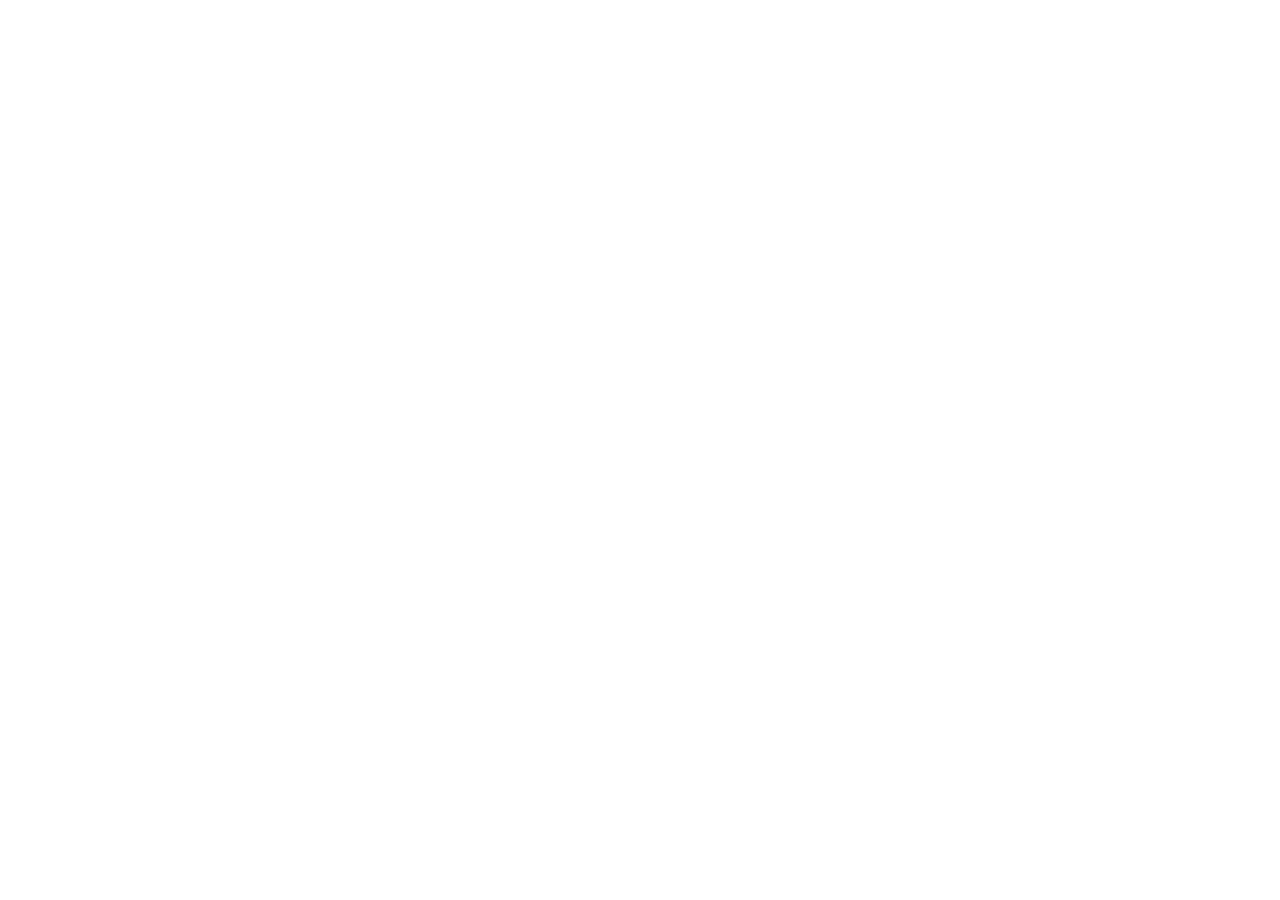
==== site/search.html @ 70f125a1 "Query sending, and search page direction" ====
<!DOCTYPE html>
<html lang="en">
<head>
    <meta charset="UTF-8">
    <meta name="viewport" content="width=device-width, initial-scale=1.0">
    <title>Astra - SEARCH QUERY</title>
</head>
<body>
    
</body>
</html>
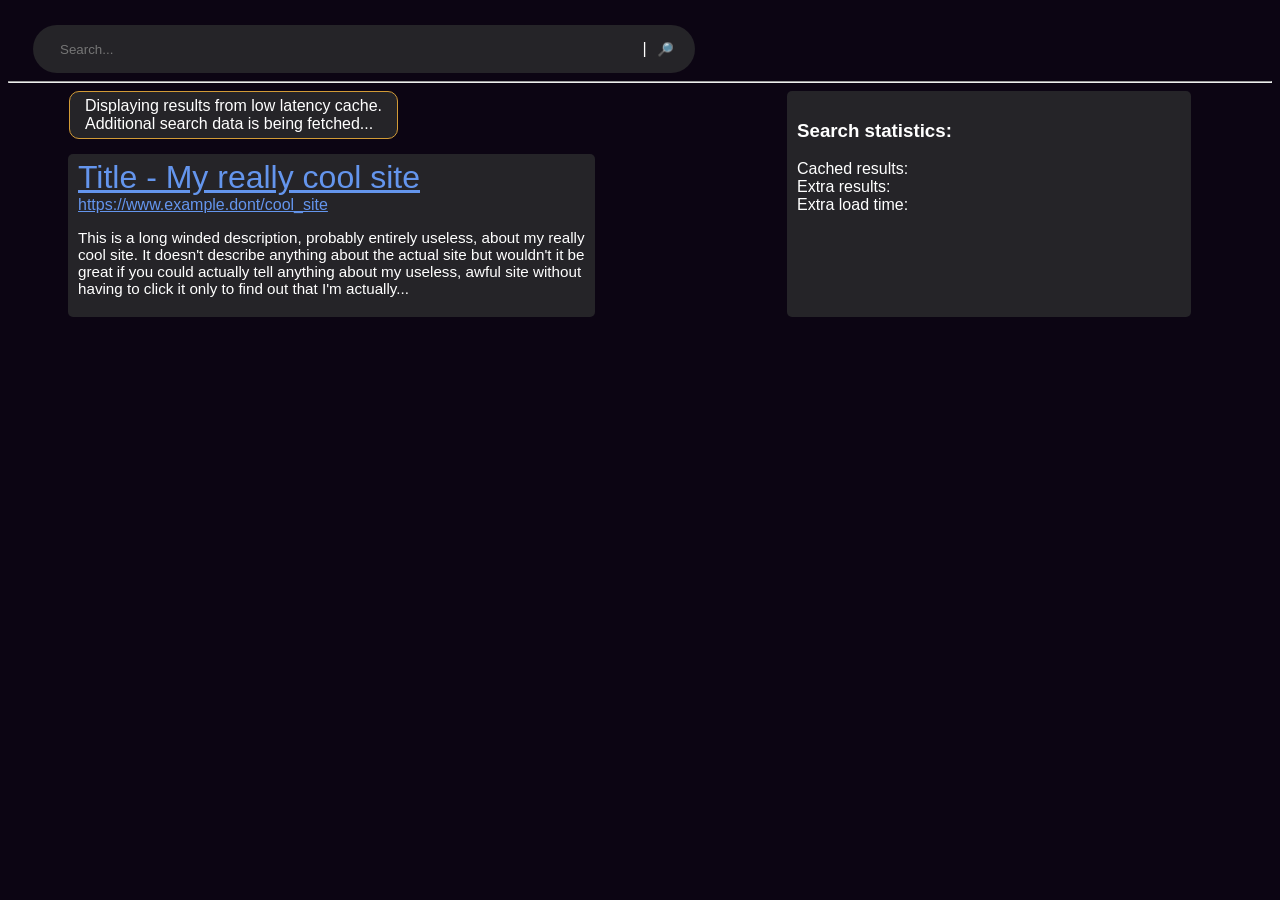
==== commit be9e6de4: "Example search page with standard query" ====
--- a/site/search.html
+++ b/site/search.html
@@ -3,9 +3,49 @@
 <head>
     <meta charset="UTF-8">
     <meta name="viewport" content="width=device-width, initial-scale=1.0">
-    <title>Astra - SEARCH QUERY</title>
+    <title>SEARCH QUERY | Astra</title>
 </head>
 <body>
-    
+    <div class="search_box">
+        <input type="text" class="search_text" id="search_text" placeholder="Search..." aria-label="Search text">
+        |
+        <button class="search_button" id="search_button" aria-label="Search button">🔎</button>
+    </div>
+
+    <hr>
+
+    <div class="main_page">
+        <div class="results">
+            <div class="cache_warning" id="cache_warning">
+                Displaying results from low latency cache.<br>
+                Additional search data is being fetched...
+            </div>
+
+            <!-- Example, don't show the user -->
+            <!-- For bandwidth reasons, favicons are not fetched/displayed -->
+            <div class="search" id="example_search">
+                <a href="https:www.example.dont/cool_site" class="title">Title - My really cool site</a>
+                <br>
+                <a href=https://www.example.dont/cool_site>https://www.example.dont/cool_site</a>
+                <p class="description">This is a long winded description, probably entirely useless, about
+                    my really cool site. It doesn't describe anything about the actual 
+                    site but wouldn't it be great if you could actually tell anything 
+                    about my useless, awful site without having to click it only to find 
+                    out that I'm actually...
+                </p>
+            </div>
+        </div>
+
+        <div class="statistics">
+            <h3>Search statistics:</h3>
+            Cached results: <br>
+            Extra results: <br>
+            Extra load time: <br>
+        </div>
+    </div>
+
+    <link rel="stylesheet" href="search_style.css">
 </body>
+<script src="handle_searches.js"></script> <!-- For searches using the search box -->
+<script src="query_display.js"></script> <!-- Display query from URL in search box-->
 </html>
--- a/site/search_style.css
+++ b/site/search_style.css
@@ -0,0 +1,109 @@
+html {
+    color: white;
+    font-family: sans-serif;
+}
+
+body {
+    background-color: #0c0513;
+}
+
+hr {
+    color: #252428;
+}
+
+a:link {
+    color: cornflowerblue;
+}
+
+.search_box {
+    border-radius: 25;
+    background-color: #252428;
+    width: fit-content;
+
+    margin: 25px;
+    margin-bottom: 0px;
+    
+    padding: 15px;
+    padding-left: 25px;
+    border-radius: 25px;
+}
+
+.search_text {
+    background-color: #252428;
+    border-color: #252428;
+    border-style: none;
+
+    user-select: none;
+    outline-width: 0px;
+    outline: none;
+
+    color: white;
+
+    width: 45vw;
+}
+
+.search_button {
+    background: none;
+    border: none;
+}
+
+.main_page {
+    display: flex;
+    flex-direction: row;
+}
+
+.results {
+    max-width: 50vw;
+    padding-left: 25px;
+}
+
+.cache_warning {
+    border-radius: 10px;
+    border-style: solid;
+    border-width: 1px;
+    border-color: #d29b36;
+
+    background-color: #252428;
+
+    font-family: sans-serif;
+    
+    margin-left: 36px;
+    margin-bottom: 15px;
+
+    padding-top: 5px;
+    padding-bottom: 5px;
+    padding-left: 15px;
+    padding-right: 15px;
+    width: fit-content;
+}
+
+.search {
+    margin-left: 35px;
+    max-width: 40vw;
+
+    background-color: #252428;
+
+    padding: 5px;
+    padding-left: 10px;
+    border-radius: 5px;
+}
+
+.title {
+    max-width: fit-content;
+
+    font-family:'Segoe UI', Tahoma, Geneva, Verdana, sans-serif;
+    font-size: xx-large;
+}
+
+.description {
+    font-size: 95%;
+}
+
+.statistics {
+    margin-left: 15vw;
+    padding: 10px;
+    width: 30vw;
+    
+    border-radius: 5px;
+    background-color: #252428;
+}
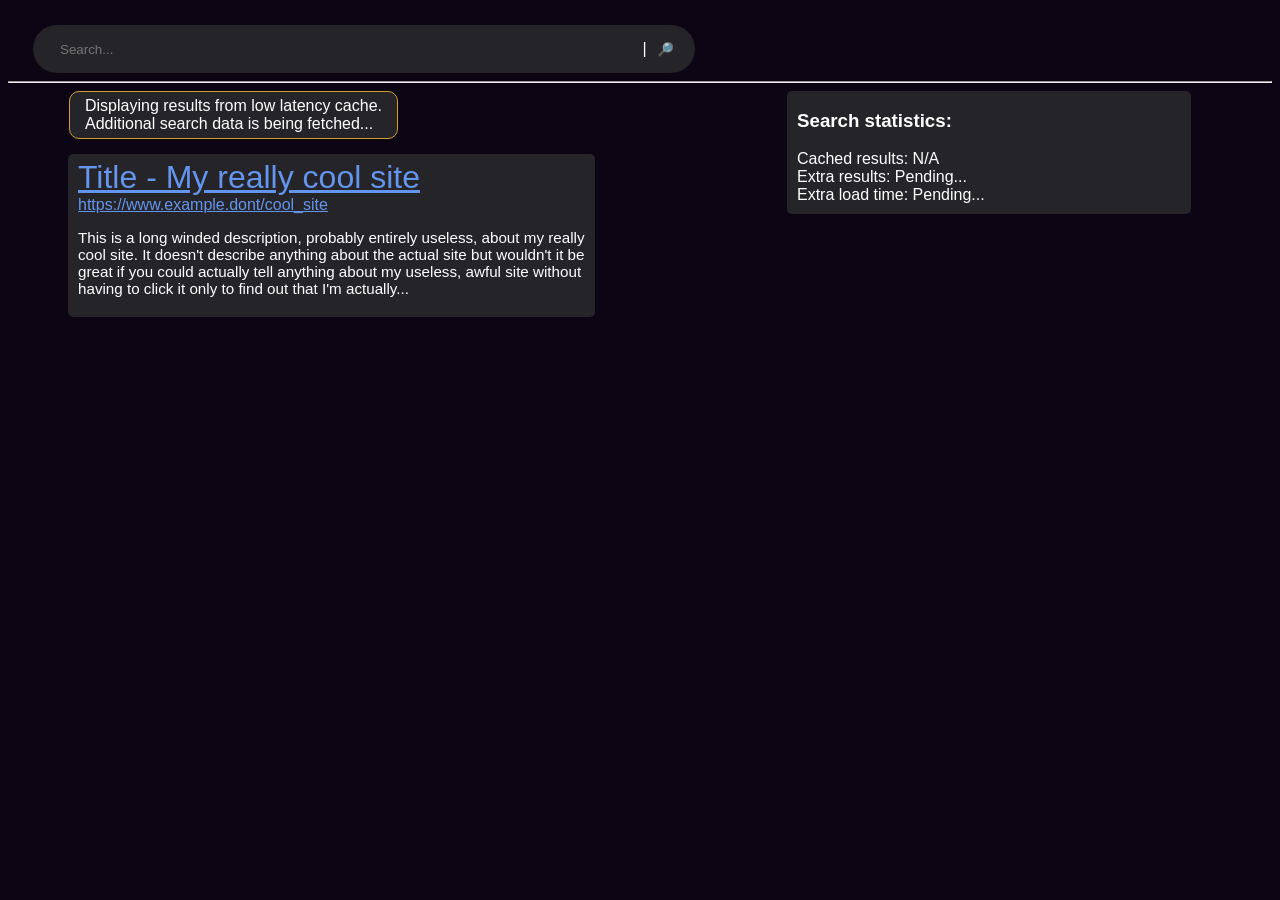
==== commit 06f4f406: "Remove API key (Rerolled now), minor search page formatting" ====
--- a/site/search.html
+++ b/site/search.html
@@ -38,9 +38,9 @@
 
         <div class="statistics">
             <h3>Search statistics:</h3>
-            Cached results: <br>
-            Extra results: <br>
-            Extra load time: <br>
+            <div id="cache_info">Cached results: N/A</div>
+            <div id="engine_info">Extra results: Pending...</div>
+            <div id="load_info">Extra load time: Pending...</div>
         </div>
     </div>
 
--- a/site/search_style.css
+++ b/site/search_style.css
@@ -102,7 +102,9 @@
 .statistics {
     margin-left: 15vw;
     padding: 10px;
+    padding-top: 0px;
     width: 30vw;
+    height: fit-content;
     
     border-radius: 5px;
     background-color: #252428;
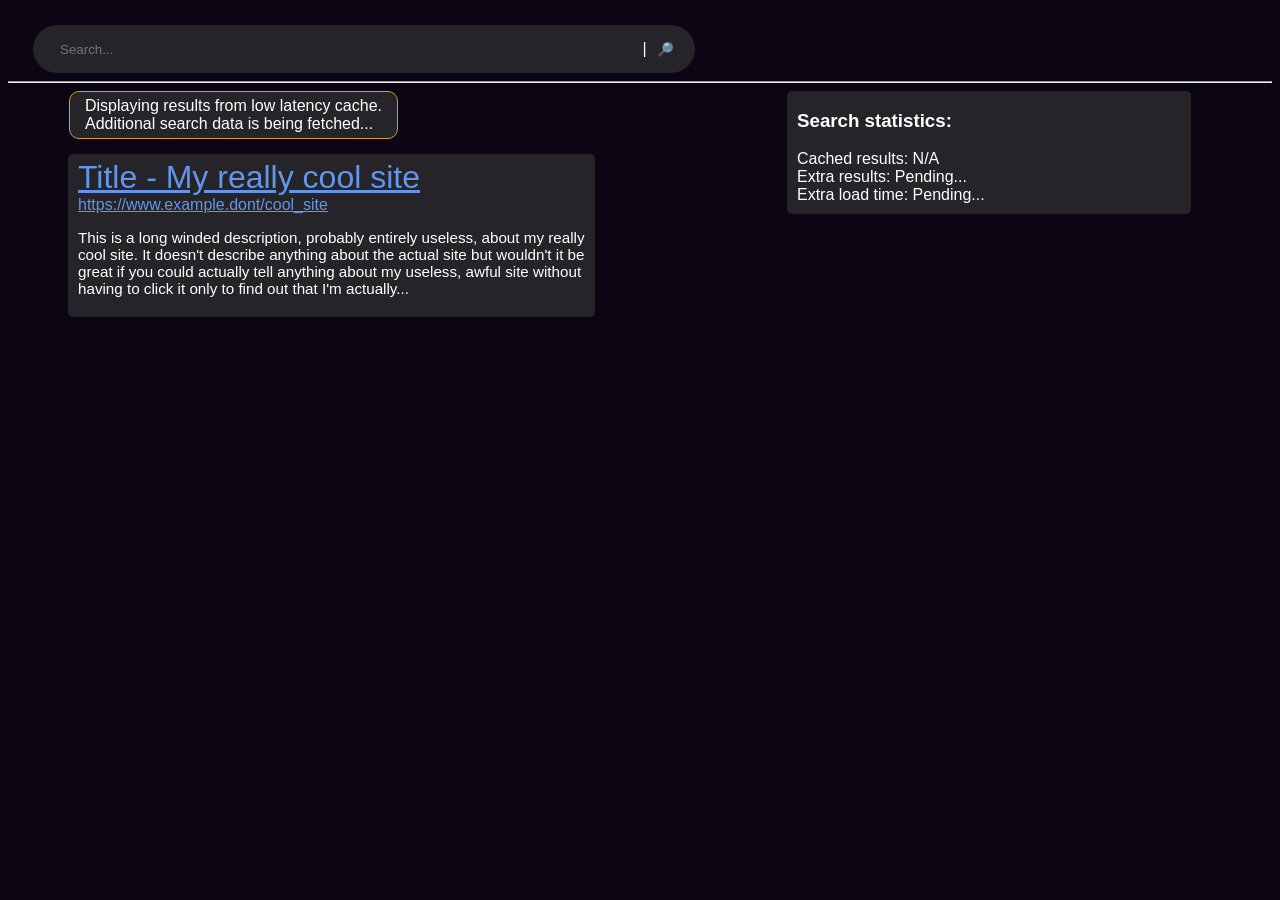
==== commit 085079fd: "Fetch response status handling" ====
--- a/site/search.html
+++ b/site/search.html
@@ -36,7 +36,7 @@
             </div>
         </div>
 
-        <div class="statistics">
+        <div class="statistics" id="statistics">
             <h3>Search statistics:</h3>
             <div id="cache_info">Cached results: N/A</div>
             <div id="engine_info">Extra results: Pending...</div>
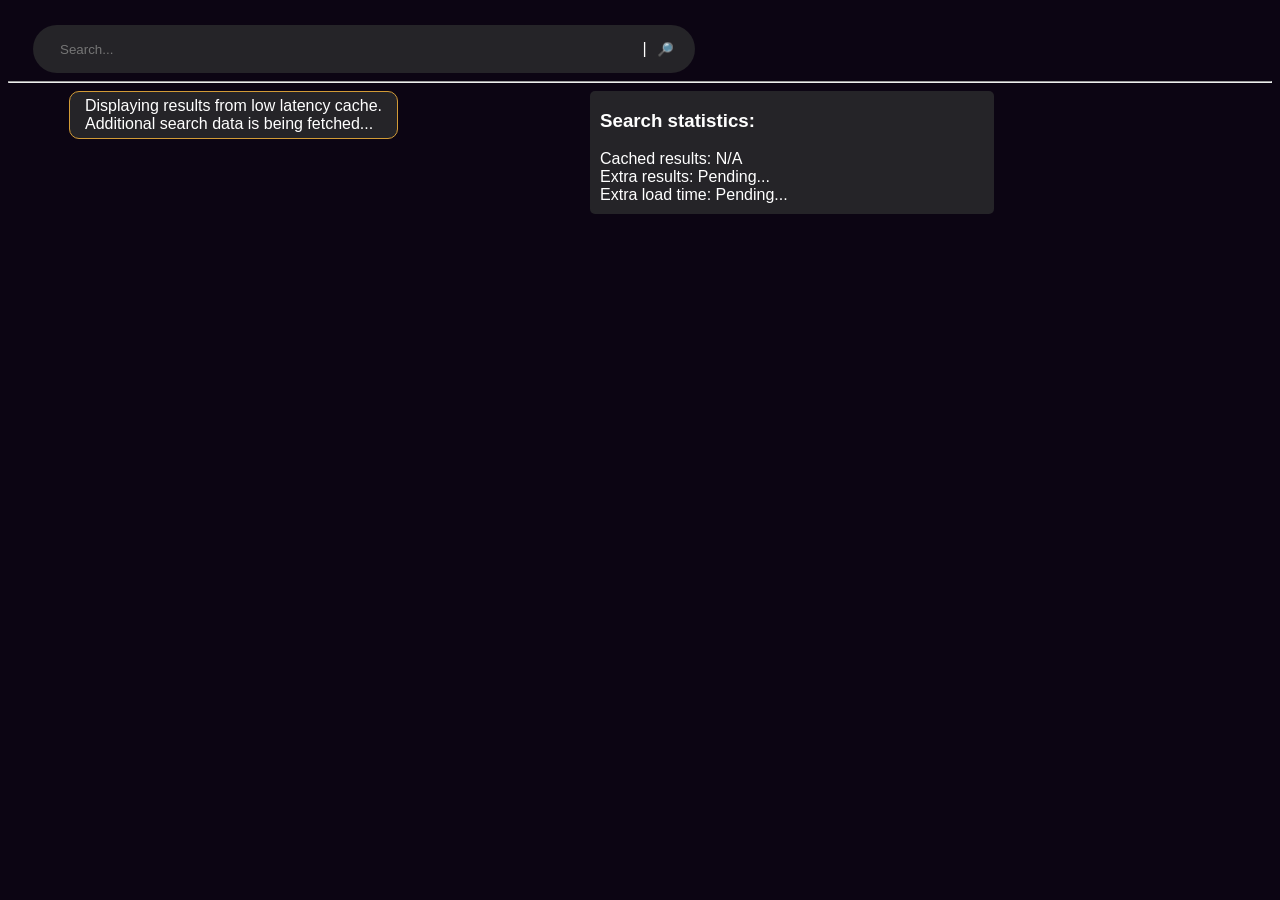
==== commit 0557647a: "Search results now display on search page" ====
--- a/site/search.html
+++ b/site/search.html
@@ -15,7 +15,7 @@
     <hr>
 
     <div class="main_page">
-        <div class="results">
+        <div class="results" id="results">
             <div class="cache_warning" id="cache_warning">
                 Displaying results from low latency cache.<br>
                 Additional search data is being fetched...
@@ -23,7 +23,7 @@
 
             <!-- Example, don't show the user -->
             <!-- For bandwidth reasons, favicons are not fetched/displayed -->
-            <div class="search" id="example_search">
+            <div class="search, hidden" id="example_search">
                 <a href="https:www.example.dont/cool_site" class="title">Title - My really cool site</a>
                 <br>
                 <a href=https://www.example.dont/cool_site>https://www.example.dont/cool_site</a>
--- a/site/search_style.css
+++ b/site/search_style.css
@@ -13,6 +13,10 @@
 
 a:link {
     color: cornflowerblue;
+}
+
+a:visited {
+    color: greenyellow;
 }
 
 .search_box {
@@ -92,7 +96,7 @@
     max-width: fit-content;
 
     font-family:'Segoe UI', Tahoma, Geneva, Verdana, sans-serif;
-    font-size: xx-large;
+    font-size: large;
 }
 
 .description {
@@ -108,4 +112,8 @@
     
     border-radius: 5px;
     background-color: #252428;
+}
+
+.hidden {
+    display: none;
 }
